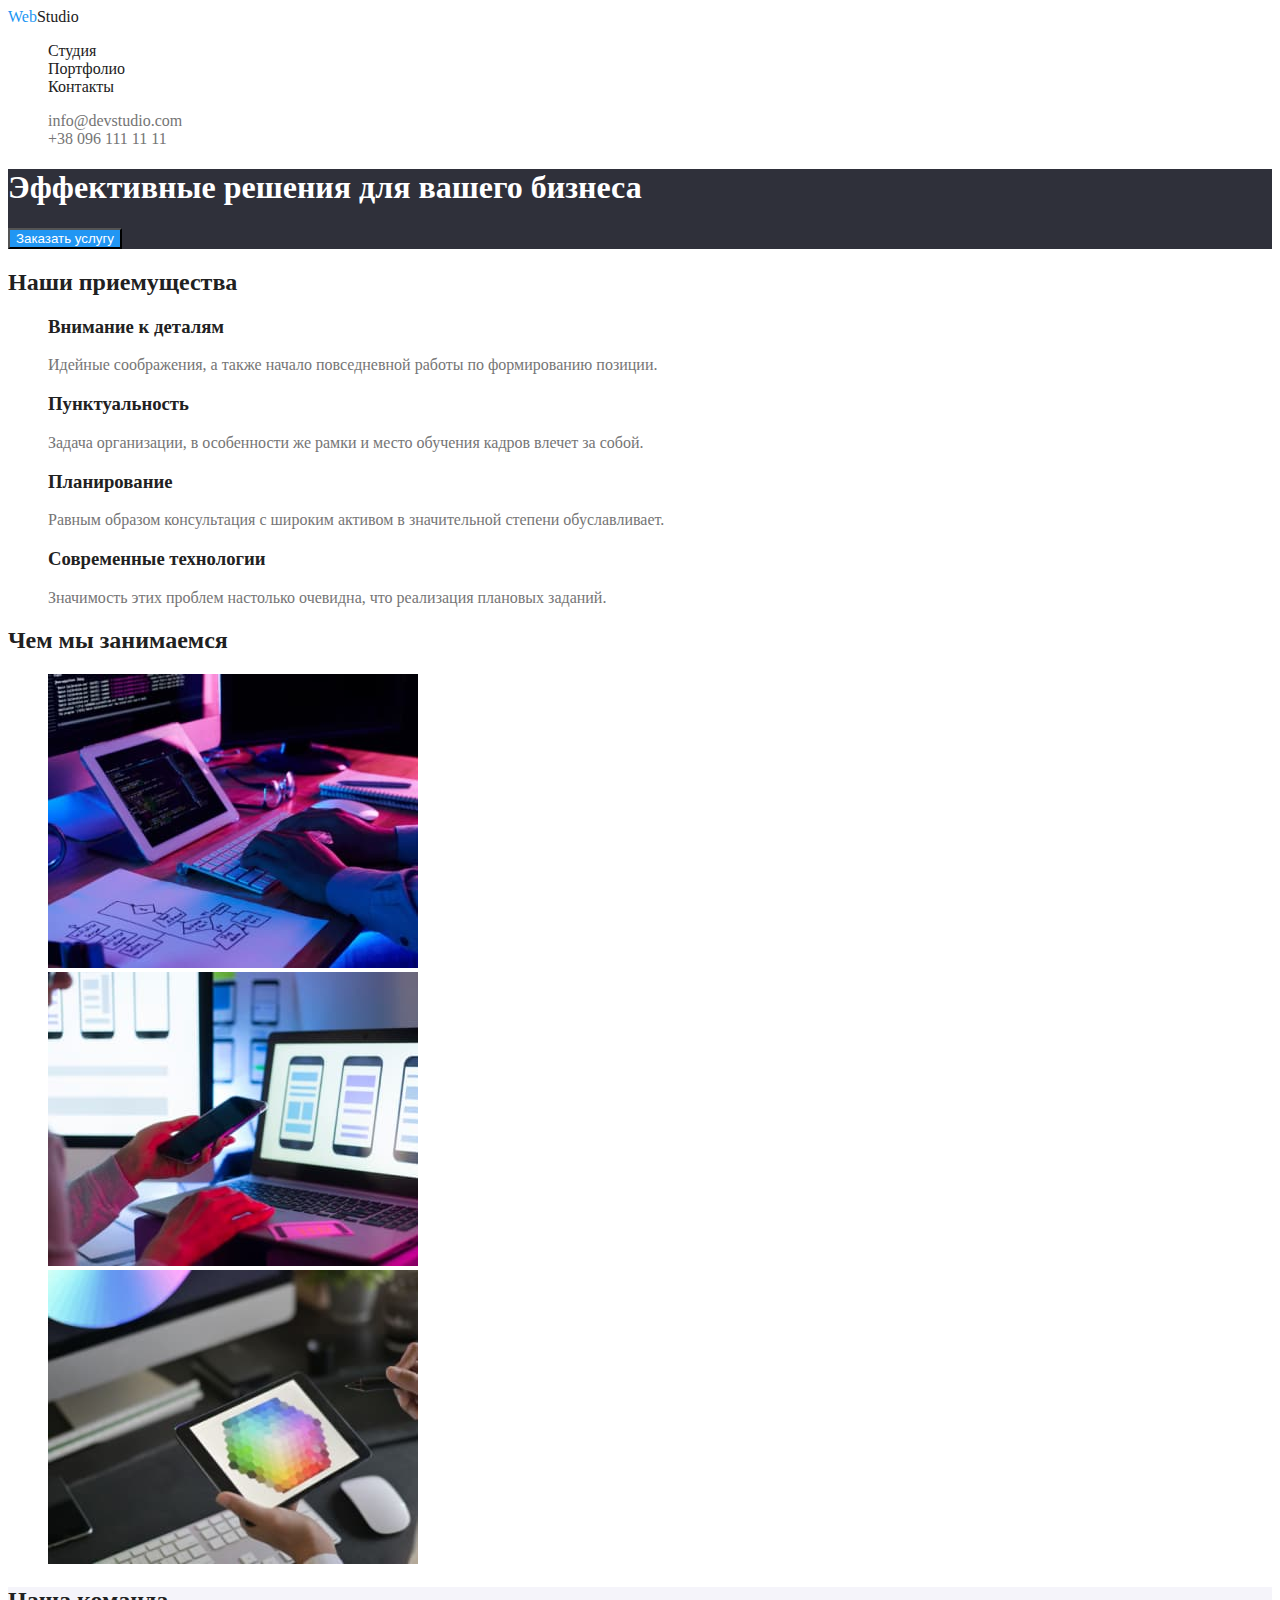
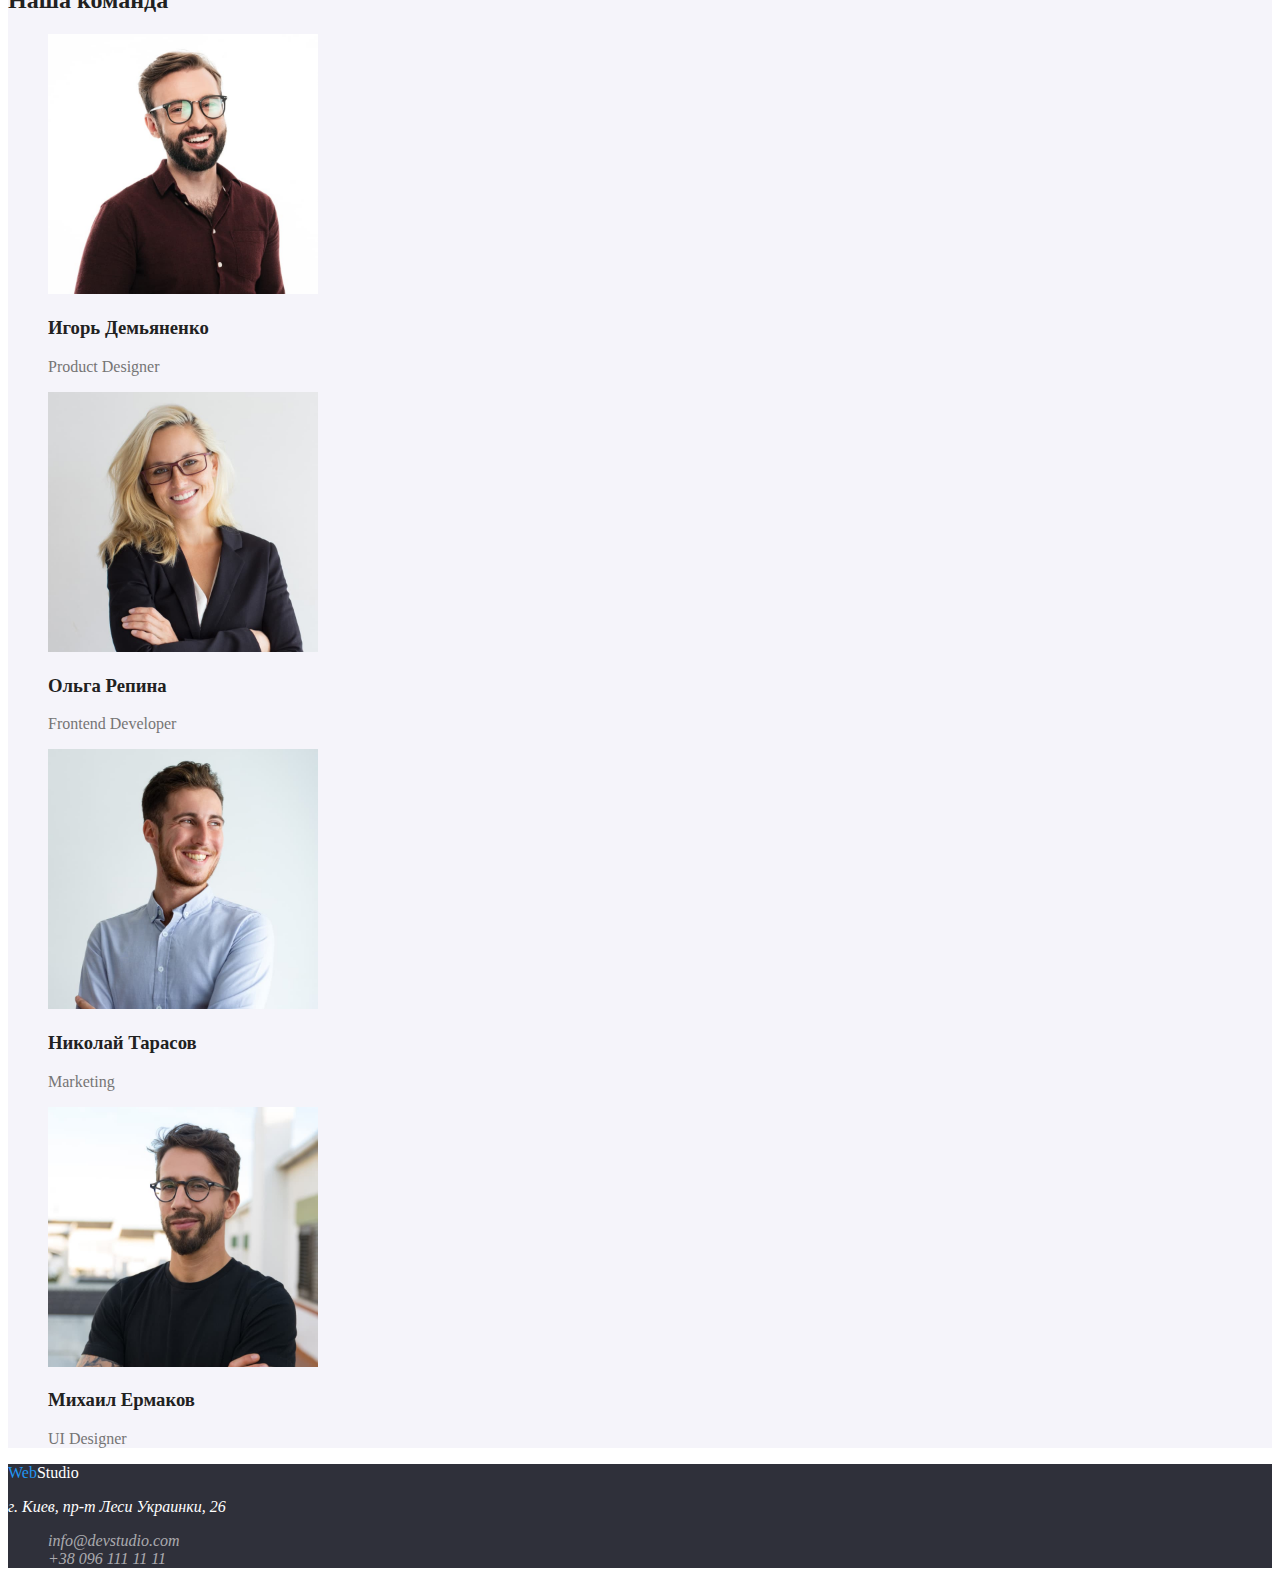
==== index.html @ 832d0efa "добавил портфолио" ====
<!DOCTYPE html>
<html lang="ru">
<head>
    <meta charset="UTF-8">
    <meta http-equiv="X-UA-Compatible" content="IE=edge">
    <meta name="viewport" content="width=device-width, initial-scale=1.0">
    <title>Document</title>
    <link rel="stylesheet" href="./styles/styles.css">
</head>
<body class="body">
    <!--Шапка сайта-->
    <header>
        <nav>
        <a href="./index.html" lang="en" class="logo link" ><span class="accent">Web</span>Studio</a>
        <ul class="site-nav list">
            <li><a href="./index.html" class="nav-link link">Студия</a></li>
            <li><a href="./portofolio.html" class="nav-link link">Портфолио</a></li>
            <li><a href="" class="nav-link link">Контакты</a></li>
        </ul>
        </nav>
        <ul class="contact-nav list">
            <li><a href="mailto:info@devstudio.com" class="contact-link link">info@devstudio.com</a></li>
            <li><a href="tel:+380961111111" class="contact-link link">+38 096 111 11 11</a></li>
        </ul>
    </header>
    <!--Основная часть нашего сайта-->
    <main>
        <!-- Герой -->
        <section class="hero">
        <h1 class="hero-title">Эффективные решения для вашего бизнеса</h1>
        <button type="button" class="hero-button">Заказать услугу</button>
        </section>
        <!--Приемущества-->
        <section class="section">
        <h2 class="section-title">Наши приемущества</h2>
        <ul>
            <li class="list">
                <h3 class="section-title">Внимание к деталям</h3>
                <p>Идейные соображения, а также начало повседневной работы по формированию позиции.</p>
            </li>
            <li class="list">
                <h3 class="section-title">Пунктуальность</h3>
                <p>Задача организации, в особенности же рамки и место обучения кадров влечет за собой.</p>
            </li>
            <li class="list">
                <h3 class="section-title">Планирование</h3>
                <p>Равным образом консультация с широким активом в значительной степени обуславливает.</p>
            </li>
            <li class="list">
                <h3 class="section-title">Современные технологии</h3>
                <p>Значимость этих проблем настолько очевидна, что реализация плановых заданий.</p>
            </li>
        </ul>
        </section>
        <!--Чем мы занимаемся-->
        <section class="section">
        <h2 class="section-title">Чем мы занимаемся</h2>
        <ul>
            <li class="list">
                <img src="./images/close-up-image-programer-working-his-desk-office_1098-18707.jpg.jpg" alt="рабочий процес програмирования" width="370">
            </li>
            <li class="list">
                <img src="./images/web-ui-designers-are-developing-application-smartphones-team-creators-is-working-interface-mobile-phones_8119-2713.jpg.jpg"
                alt="разработка для телефона" width="370">
            </li>
            <li class="list">
                <img src="./images/creative-artist-web-design-with-working-colour-selection-graphic-tablet_35674-1119.jpg.jpg" alt="работа с подбором цвета" width="370">
            </li>
        </ul>
        </section>
        <!--Наша команда-->
        <section class="section team">
        <h2 class="section-title">Наша команда</h2>
        <ul>
            <li class="list">
                <img src="./images/demianenko.jpg" alt="Игорь Демьяненко" width="270">
                <h3 class="section-title">Игорь Демьяненко</h3>
                <p lang="en">Product Designer</p>
            </li>
            <li class="list">
                <img src="./images/repina.jpg" alt="Ольга Репина" width="270">
                <h3 class="section-title">Ольга Репина</h3>
                <p lang="en">Frontend Developer</p>
            </li>
            <li class="list">
                <img src="./images/tarasov.jpg" alt="Николай Тарасов" width="270">
                <h3 class="section-title">Николай Тарасов</h3>
                <p lang="en">Marketing</p>
            </li>
            <li class="list">
                <img src="./images/ermakov.jpg" alt="" width="270"> 
                <h3 class="section-title">Михаил Ермаков</h3>
                <p lang="en">UI Designer</p>
            </li>
        </ul>
        </section>
    </main>
    <!--Подвал-->
    <footer class="footer">
        <a href="./index.html" lang="en" class="footer-logo link"><span class="footer-accent">Web</span>Studio</a>
        <address>
            <p class="footer-adress">г. Киев, пр-т Леси Украинки, 26</p>
            <ul>
                <li class="list"><a href="mailto:info@devstudio.com" class="footer-contact link">info@devstudio.com</a></li>
                <li class="list"><a href="tel:+380961111111" class="footer-contact link">+38 096 111 11 11</a></li>
            </ul>
        </address>
    </footer>
</body>
</html>
---- styles/styles.css ----
/* голубой цвет #2196F3; */
/* черный цвет #212121*/
/* серый цвет #757575*/
/* белый цвет #FFFFFF*/

:root{
    --title-text-color: #212121;
    --primary-text-color: #757575;
    --accent-color: #2196F3;
    --white-color: #FFFFFF;
    --basic-background-color: #2F303A;
    --secondary-background-color: #F5F4FA;
    --secondary-text-color:rgba(255, 255, 255, 0.6);
}

.body{
    color:var(--primary-text-color);
    background-color: var(--white-color);
}
 /*Убирает подчеркивание с ссылок*/
.link{
    text-decoration: none;
}
/*Убираем точку в списке*/
.list{
    list-style: none;
}

/* Шапка сайта*/
.logo {
    color:var(--title-text-color);
}
.logo .accent{
    color:var(--accent-color);
}

/* навигация на другие страницы*/
.site-nav .nav-link{
    color:var(--title-text-color);
}
.site-nav .nav-link:focus,
.nav-link:hover {
    color:var(--accent-color);
}

/*связаться*/
.contact-nav .contact-link{
    color:var(--primary-text-color);
}

.contact-nav .contact-link:hover,
.contact-link:focus{
    color:var(--accent-color);
}

/* main */
/*Hero*/
.hero{
    background-color:var(--basic-background-color);
}
.hero-title{
    color: var(--white-color);
}
.hero-button{
    background-color: var(--accent-color);
    color:var(--white-color);
}

/* Цвет заголовков*/
.section-title{
    color:var(--title-text-color)
}
/*Team*/
.team{
    background-color: var(--secondary-background-color);
}

/*footer*/
.footer{
    background-color:var(--basic-background-color);
}

.footer-logo{
    color:var(--white-color)
}
.footer-logo .footer-accent{
    color:var(--accent-color)
}

.footer .footer-adress{
    color:var(--white-color)
}
.footer .footer-contact{
    color:var(--secondary-text-color);
}

/*Дизайн кнопок на портфолио*/
.section .portfolio-button{
    color:var(--title-text-color);
    background-color:var(--secondary-background-color);
}

.section .portfolio-button:hover,
.portfolio-button:focus{
    color: var(--white-color);
    background-color:var(--accent-color);
}
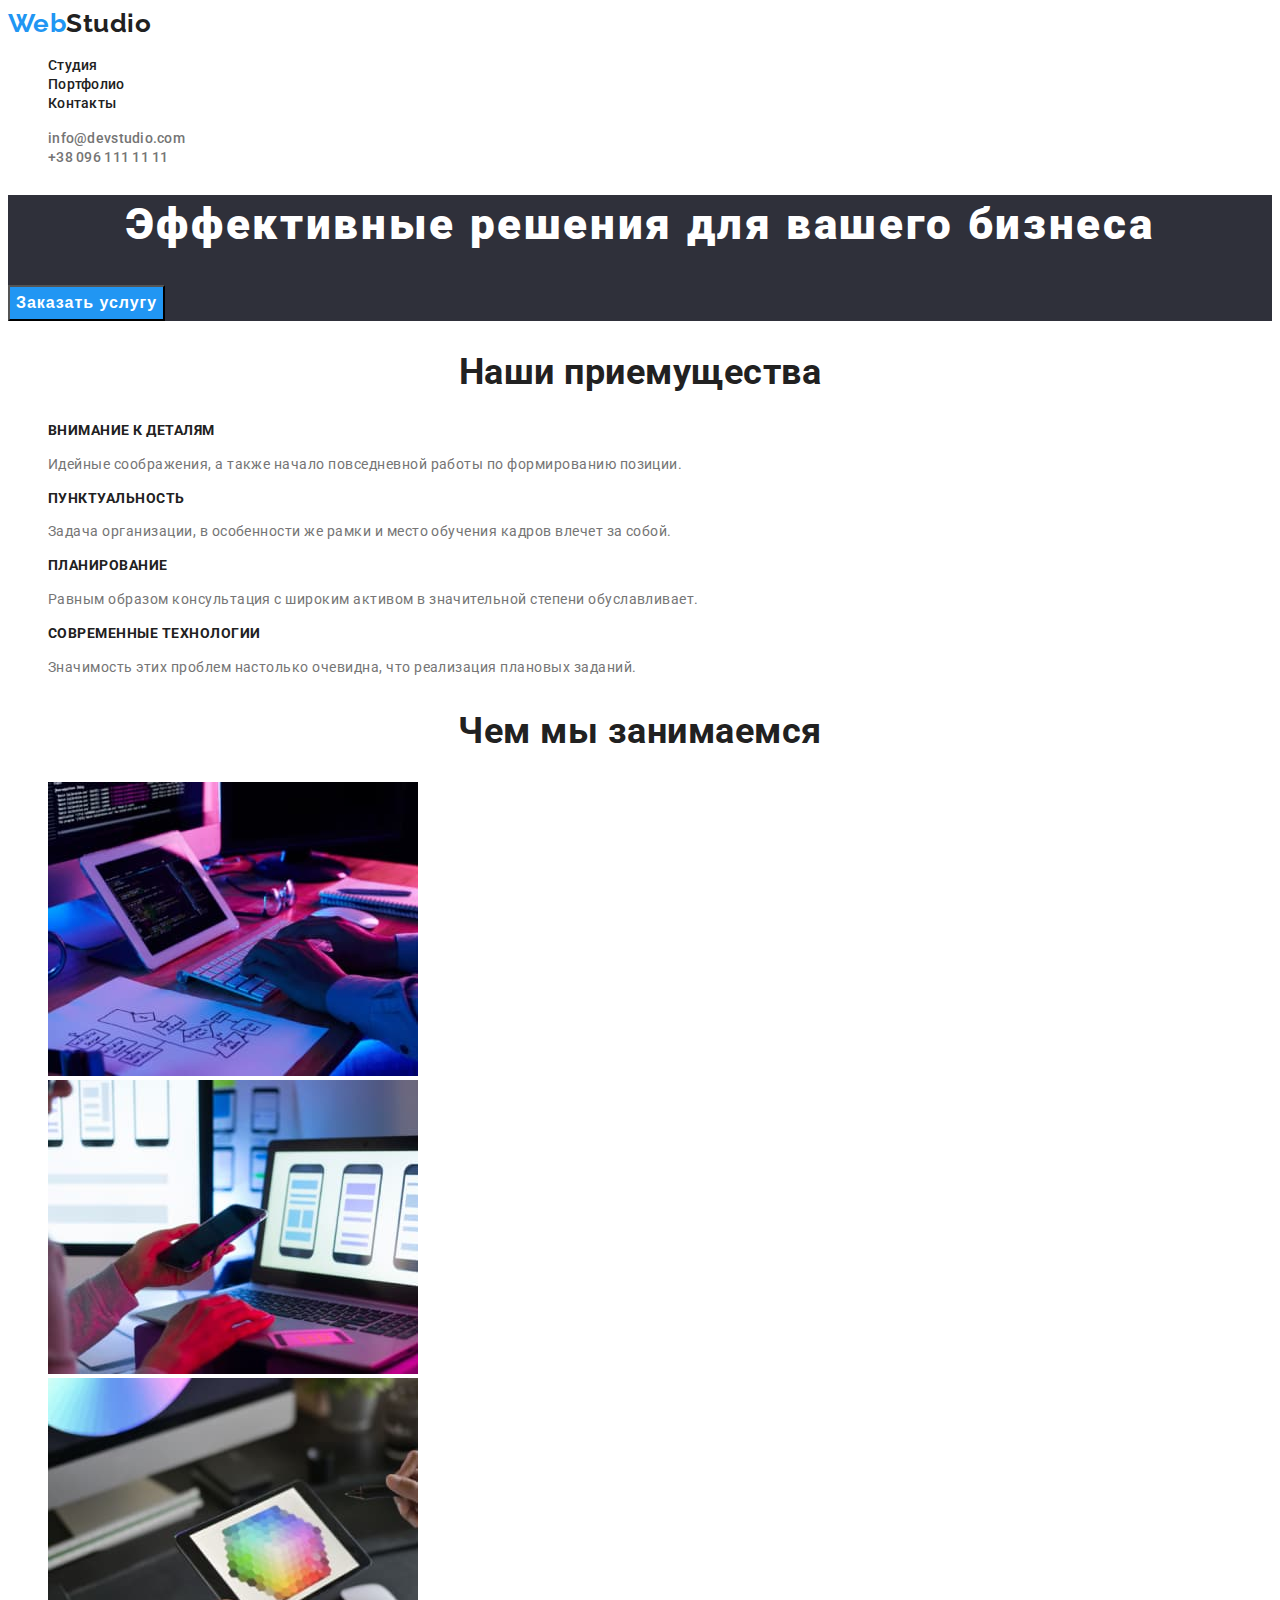
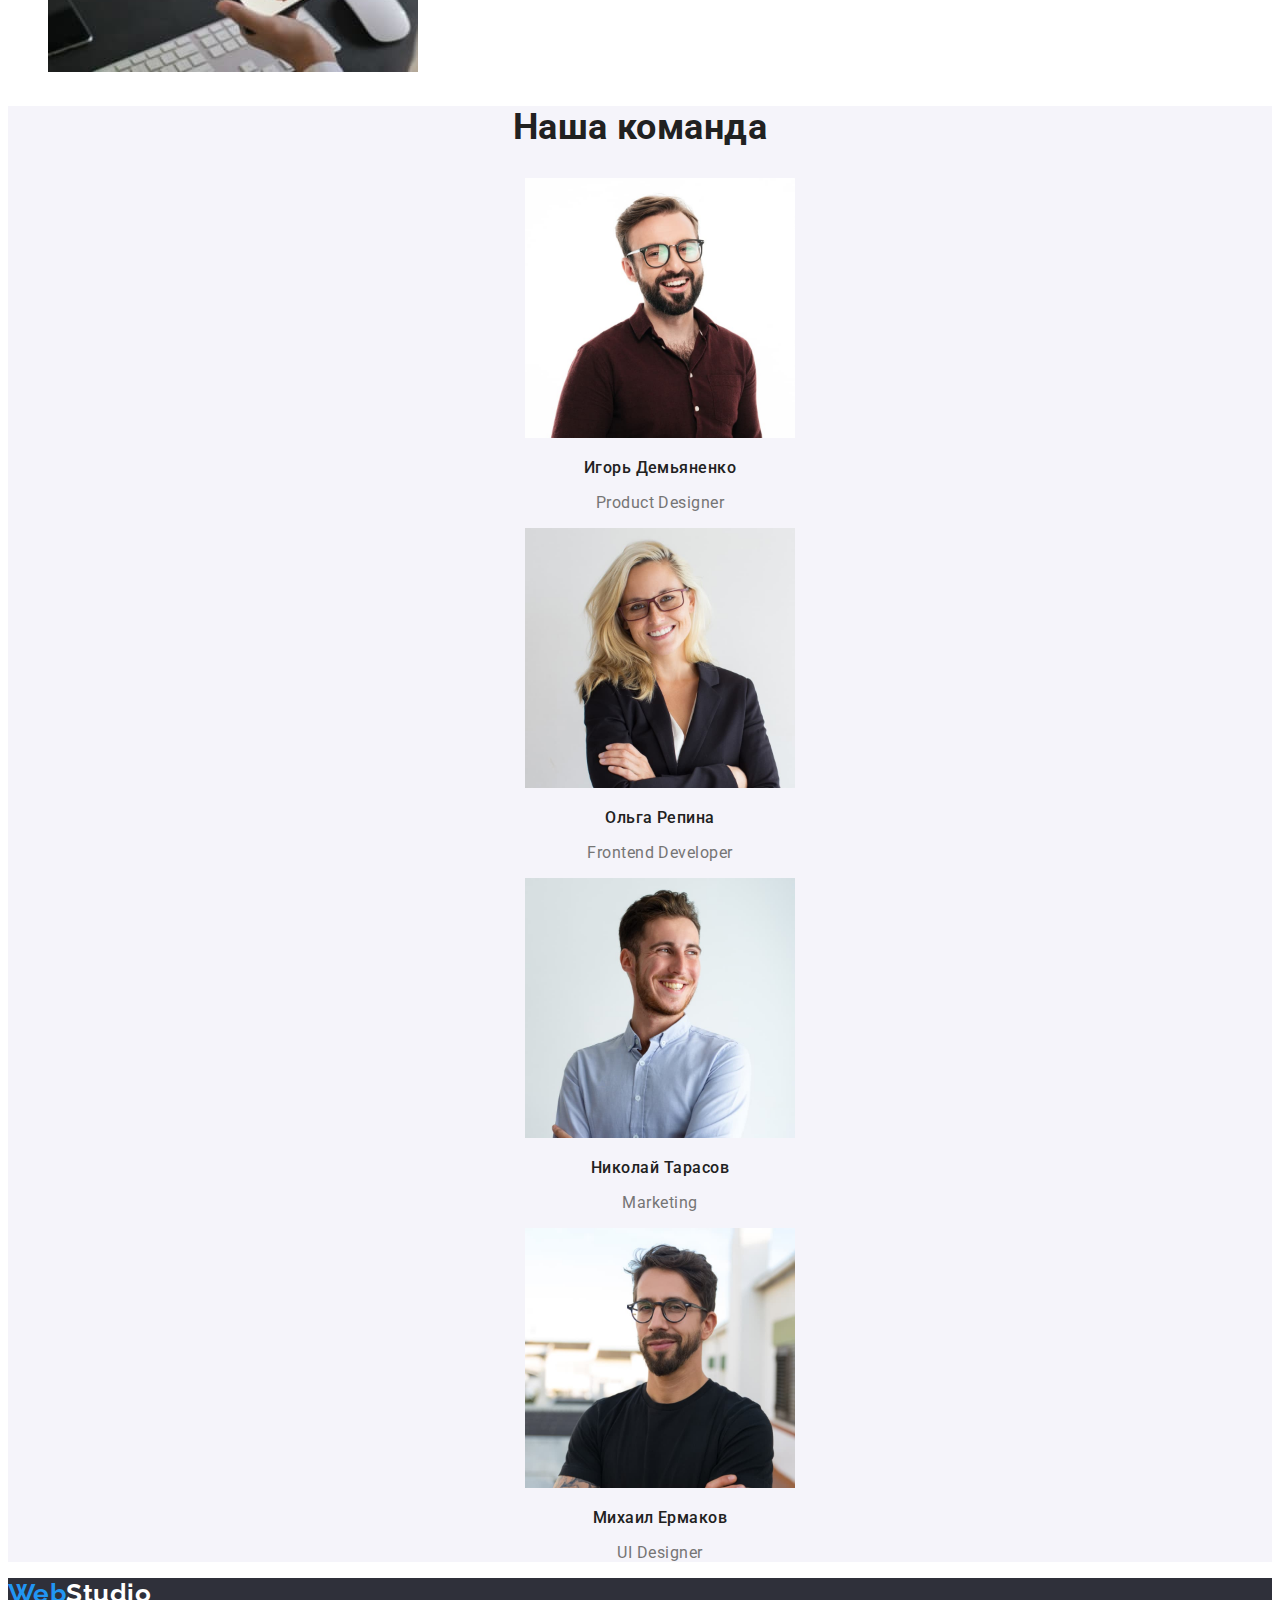
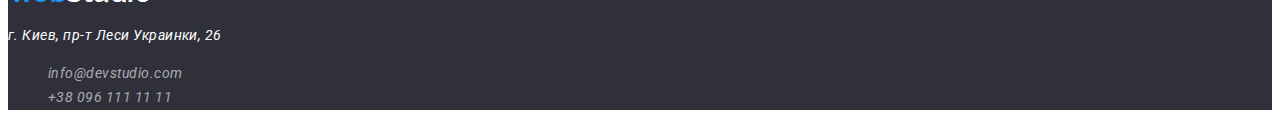
==== commit d65c77cd: "добавил оформление текста и цвета страницы" ====
--- a/index.html
+++ b/index.html
@@ -5,9 +5,11 @@
     <meta http-equiv="X-UA-Compatible" content="IE=edge">
     <meta name="viewport" content="width=device-width, initial-scale=1.0">
     <title>Document</title>
+    <link href="https://fonts.googleapis.com/css2?family=Raleway:wght@700&family=Roboto:wght@400;500;700;900&display=swap"
+        rel="stylesheet">
     <link rel="stylesheet" href="./styles/styles.css">
 </head>
-<body class="body">
+<body>
     <!--Шапка сайта-->
     <header>
         <nav>
@@ -34,21 +36,21 @@
         <section class="section">
         <h2 class="section-title">Наши приемущества</h2>
         <ul>
-            <li class="list">
+            <li class="advantage-list list">
                 <h3 class="section-title">Внимание к деталям</h3>
-                <p>Идейные соображения, а также начало повседневной работы по формированию позиции.</p>
+                <p class="text">Идейные соображения, а также начало повседневной работы по формированию позиции.</p>
             </li>
-            <li class="list">
+            <li class="advantage-list list">
                 <h3 class="section-title">Пунктуальность</h3>
-                <p>Задача организации, в особенности же рамки и место обучения кадров влечет за собой.</p>
+                <p class="text">Задача организации, в особенности же рамки и место обучения кадров влечет за собой.</p>
             </li>
-            <li class="list">
+            <li class="advantage-list list">
                 <h3 class="section-title">Планирование</h3>
-                <p>Равным образом консультация с широким активом в значительной степени обуславливает.</p>
+                <p class="text">Равным образом консультация с широким активом в значительной степени обуславливает.</p>
             </li>
-            <li class="list">
+            <li class="advantage-list list">
                 <h3 class="section-title">Современные технологии</h3>
-                <p>Значимость этих проблем настолько очевидна, что реализация плановых заданий.</p>
+                <p class="text">Значимость этих проблем настолько очевидна, что реализация плановых заданий.</p>
             </li>
         </ul>
         </section>
@@ -72,22 +74,22 @@
         <section class="section team">
         <h2 class="section-title">Наша команда</h2>
         <ul>
-            <li class="list">
+            <li class="team-list list">
                 <img src="./images/demianenko.jpg" alt="Игорь Демьяненко" width="270">
                 <h3 class="section-title">Игорь Демьяненко</h3>
                 <p lang="en">Product Designer</p>
             </li>
-            <li class="list">
+            <li class="team-list list">
                 <img src="./images/repina.jpg" alt="Ольга Репина" width="270">
                 <h3 class="section-title">Ольга Репина</h3>
                 <p lang="en">Frontend Developer</p>
             </li>
-            <li class="list">
+            <li class="team-list list">
                 <img src="./images/tarasov.jpg" alt="Николай Тарасов" width="270">
                 <h3 class="section-title">Николай Тарасов</h3>
                 <p lang="en">Marketing</p>
             </li>
-            <li class="list">
+            <li class="team-list list">
                 <img src="./images/ermakov.jpg" alt="" width="270"> 
                 <h3 class="section-title">Михаил Ермаков</h3>
                 <p lang="en">UI Designer</p>
@@ -97,7 +99,7 @@
     </main>
     <!--Подвал-->
     <footer class="footer">
-        <a href="./index.html" lang="en" class="footer-logo link"><span class="footer-accent">Web</span>Studio</a>
+        <a href="./index.html" lang="en" class="footer-logo logo link"><span class="footer-accent">Web</span>Studio</a>
         <address>
             <p class="footer-adress">г. Киев, пр-т Леси Украинки, 26</p>
             <ul>
--- a/styles/styles.css
+++ b/styles/styles.css
@@ -13,9 +13,11 @@
     --secondary-text-color:rgba(255, 255, 255, 0.6);
 }
 
-.body{
+body{
     color:var(--primary-text-color);
     background-color: var(--white-color);
+    font-family: Roboto, sans-serif;
+    letter-spacing: 0.03em;
 }
  /*Убирает подчеркивание с ссылок*/
 .link{
@@ -29,14 +31,23 @@
 /* Шапка сайта*/
 .logo {
     color:var(--title-text-color);
+    font-family: Raleway;
+        font-weight: 700;
+        font-size: 26px;
+        line-height: 1.19;
 }
 .logo .accent{
     color:var(--accent-color);
 }
 
 /* навигация на другие страницы*/
-.site-nav .nav-link{
+.site-nav .nav-link,
+.contact-nav .contact-link{
     color:var(--title-text-color);
+        font-weight: 500;
+        font-size: 14px;
+        line-height: 1.14;
+        letter-spacing: 0.02em;
 }
 .site-nav .nav-link:focus,
 .nav-link:hover {
@@ -60,28 +71,70 @@
 }
 .hero-title{
     color: var(--white-color);
+    font-weight: 900;
+    font-size: 44px;
+    line-height: 1.36;
+    text-align: center;
+    letter-spacing: 0.06em;
 }
 .hero-button{
     background-color: var(--accent-color);
     color:var(--white-color);
+    font-weight: 700;
+     font-size: 16px;
+    line-height: 1.88;
+    letter-spacing: 0.06em;
 }
 
 /* Цвет заголовков*/
 .section-title{
-    color:var(--title-text-color)
+    color:var(--title-text-color);
+    font-weight: 700;
+    font-size: 36px;
+    line-height: 1.17;
+    text-align: center;
+}
+
+/*приемущества*/
+.advantage-list .section-title{
+    color: var(--title-text-color);
+    font-weight: 700;
+    font-size: 14px;
+    line-height: 1.14;
+    text-transform: uppercase;
+    text-align: start;
+}
+.advantage-list .text{
+    font-weight: 400;
+    font-size: 14px;
+    line-height: 1.71;
 }
 /*Team*/
 .team{
     background-color: var(--secondary-background-color);
+    font-weight: 400;
+    font-size: 16px;
+    line-height: 1.19;
+    text-align: center;
 }
+
+.team-list .section-title{
+    font-weight: 500;
+    font-size: 16px;
+    line-height: 1.19;
+}
+
 
 /*footer*/
 .footer{
     background-color:var(--basic-background-color);
+    font-weight: 400;
+    font-size: 14px;
+    line-height: 1.71;
 }
 
 .footer-logo{
-    color:var(--white-color)
+    color:var(--white-color);
 }
 .footer-logo .footer-accent{
     color:var(--accent-color)
@@ -98,10 +151,28 @@
 .section .portfolio-button{
     color:var(--title-text-color);
     background-color:var(--secondary-background-color);
+    font-weight: 500;
+    font-size: 16px;
+    line-height: 1.62;
+    text-align: center;
 }
 
 .section .portfolio-button:hover,
 .portfolio-button:focus{
     color: var(--white-color);
     background-color:var(--accent-color);
+}
+
+.portfolio-title{
+    color: var(--title-text-color);
+    font-weight: 700;
+    font-size: 18px;
+    line-height: 2.0;
+    letter-spacing: 0.06em;
+}
+
+.portfolio-text{
+    font-weight: 400;
+    font-size: 16px;
+    line-height: 1.88;
 }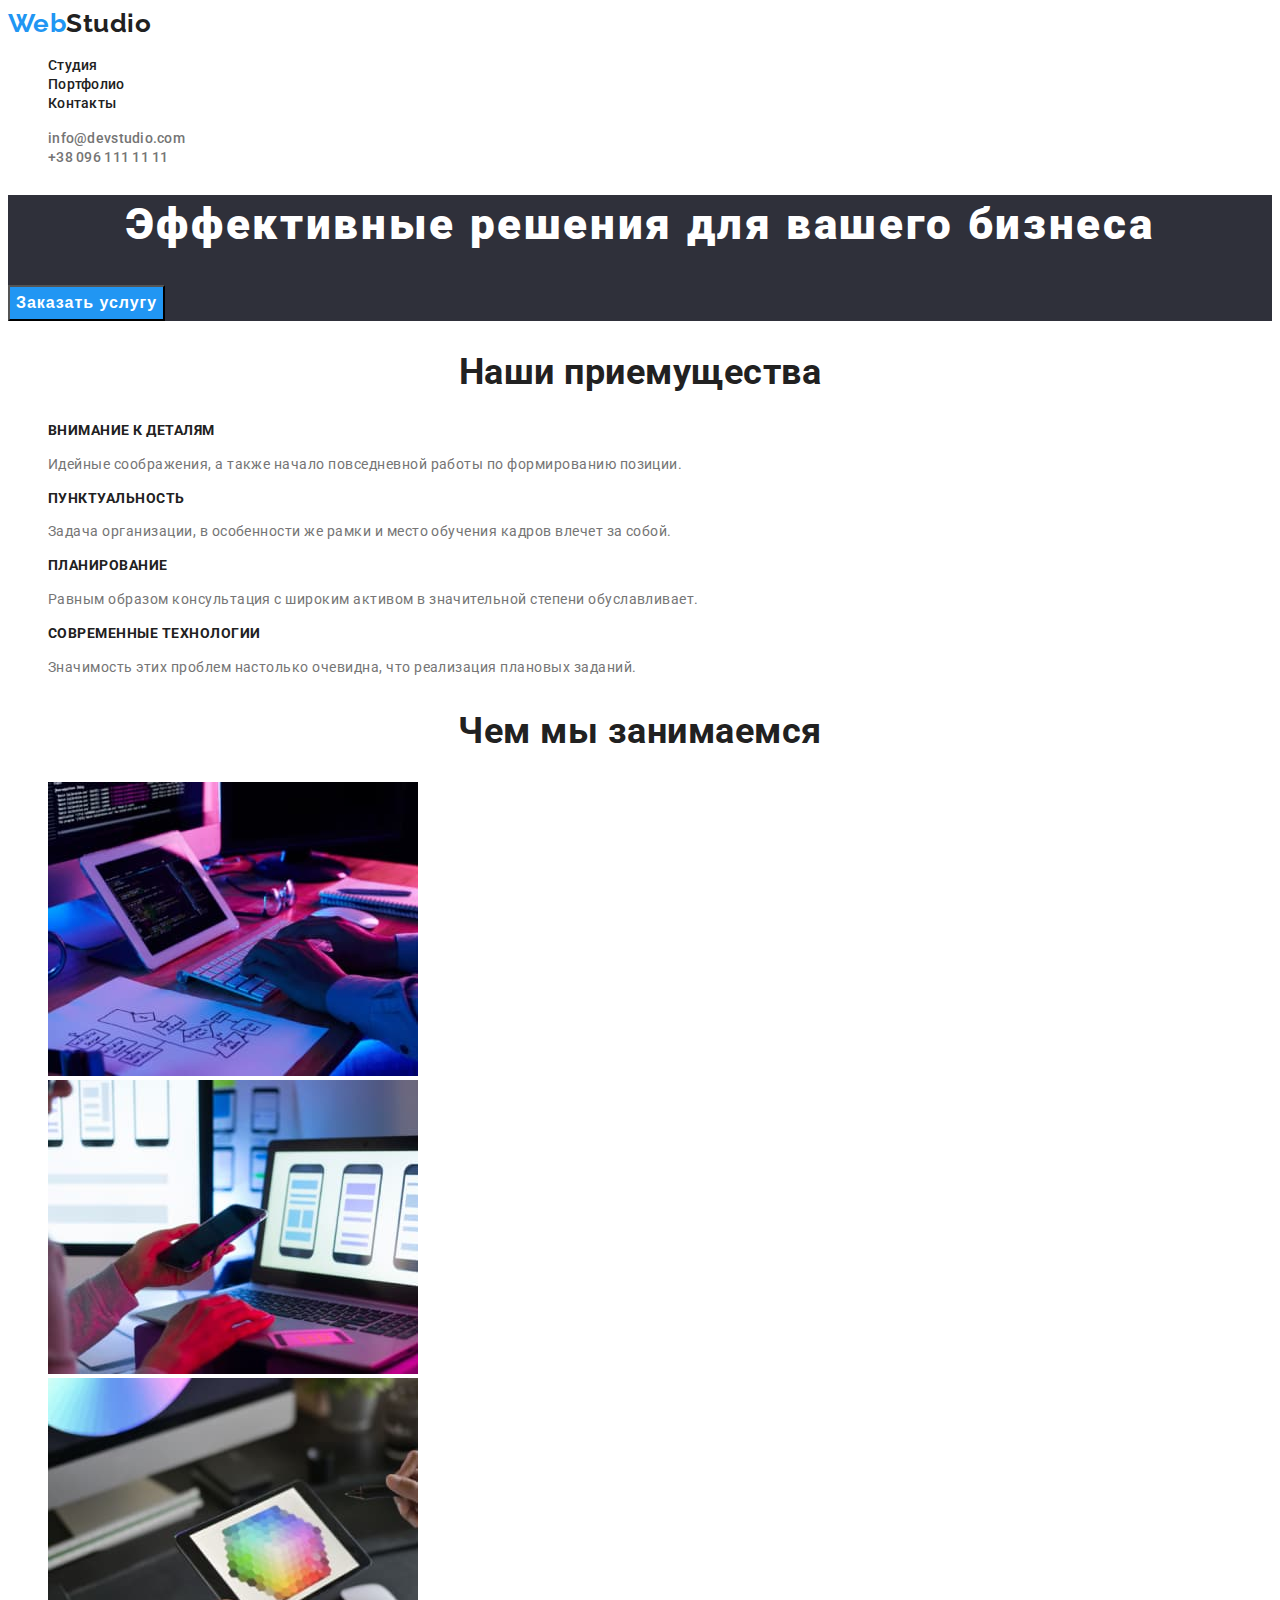
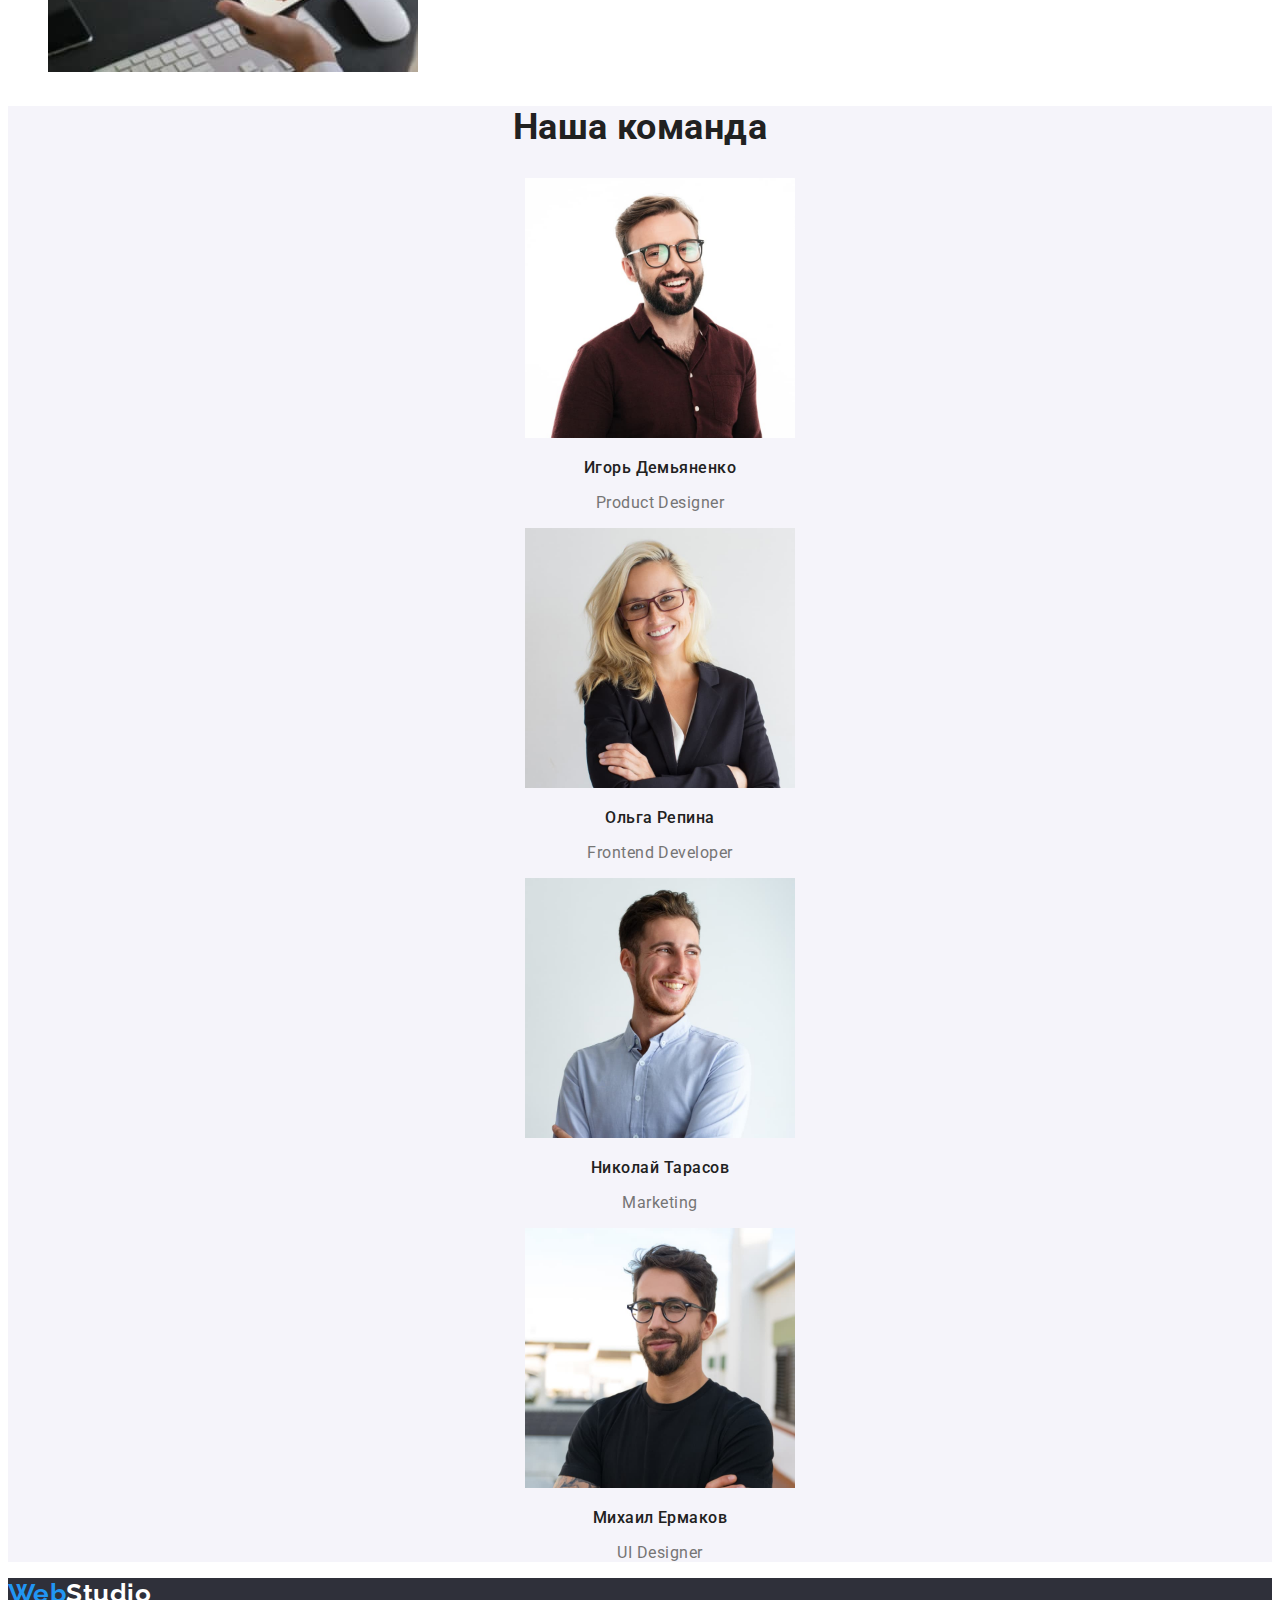
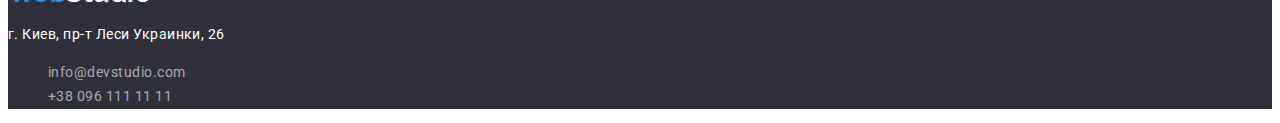
==== commit 96066d40: "исправил текст футера" ====
--- a/index.html
+++ b/index.html
@@ -100,11 +100,11 @@
     <!--Подвал-->
     <footer class="footer">
         <a href="./index.html" lang="en" class="footer-logo logo link"><span class="footer-accent">Web</span>Studio</a>
-        <address>
-            <p class="footer-adress">г. Киев, пр-т Леси Украинки, 26</p>
+        <address class="address">
+            <p>г. Киев, пр-т Леси Украинки, 26</p>
             <ul>
-                <li class="list"><a href="mailto:info@devstudio.com" class="footer-contact link">info@devstudio.com</a></li>
-                <li class="list"><a href="tel:+380961111111" class="footer-contact link">+38 096 111 11 11</a></li>
+                <li class="list"><a href="mailto:info@devstudio.com" class="address-contact link">info@devstudio.com</a></li>
+                <li class="list"><a href="tel:+380961111111" class="address-contact link">+38 096 111 11 11</a></li>
             </ul>
         </address>
     </footer>
--- a/styles/styles.css
+++ b/styles/styles.css
@@ -78,12 +78,17 @@
     letter-spacing: 0.06em;
 }
 .hero-button{
+    cursor: pointer;
     background-color: var(--accent-color);
     color:var(--white-color);
     font-weight: 700;
      font-size: 16px;
     line-height: 1.88;
     letter-spacing: 0.06em;
+}
+
+.hero-button:hover, .hero-button:focus{
+    text-decoration: underline;
 }
 
 /* Цвет заголовков*/
@@ -105,14 +110,12 @@
     text-align: start;
 }
 .advantage-list .text{
-    font-weight: 400;
     font-size: 14px;
     line-height: 1.71;
 }
 /*Team*/
 .team{
     background-color: var(--secondary-background-color);
-    font-weight: 400;
     font-size: 16px;
     line-height: 1.19;
     text-align: center;
@@ -128,9 +131,6 @@
 /*footer*/
 .footer{
     background-color:var(--basic-background-color);
-    font-weight: 400;
-    font-size: 14px;
-    line-height: 1.71;
 }
 
 .footer-logo{
@@ -140,15 +140,20 @@
     color:var(--accent-color)
 }
 
-.footer .footer-adress{
-    color:var(--white-color)
+.address{
+    font-style: normal;
+        font-size: 14px;
+        line-height: 1.71;
+        color: var(--white-color);
 }
-.footer .footer-contact{
+
+.footer .address-contact{
     color:var(--secondary-text-color);
 }
 
 /*Дизайн кнопок на портфолио*/
 .section .portfolio-button{
+    cursor: pointer;
     color:var(--title-text-color);
     background-color:var(--secondary-background-color);
     font-weight: 500;
@@ -172,7 +177,6 @@
 }
 
 .portfolio-text{
-    font-weight: 400;
     font-size: 16px;
     line-height: 1.88;
 }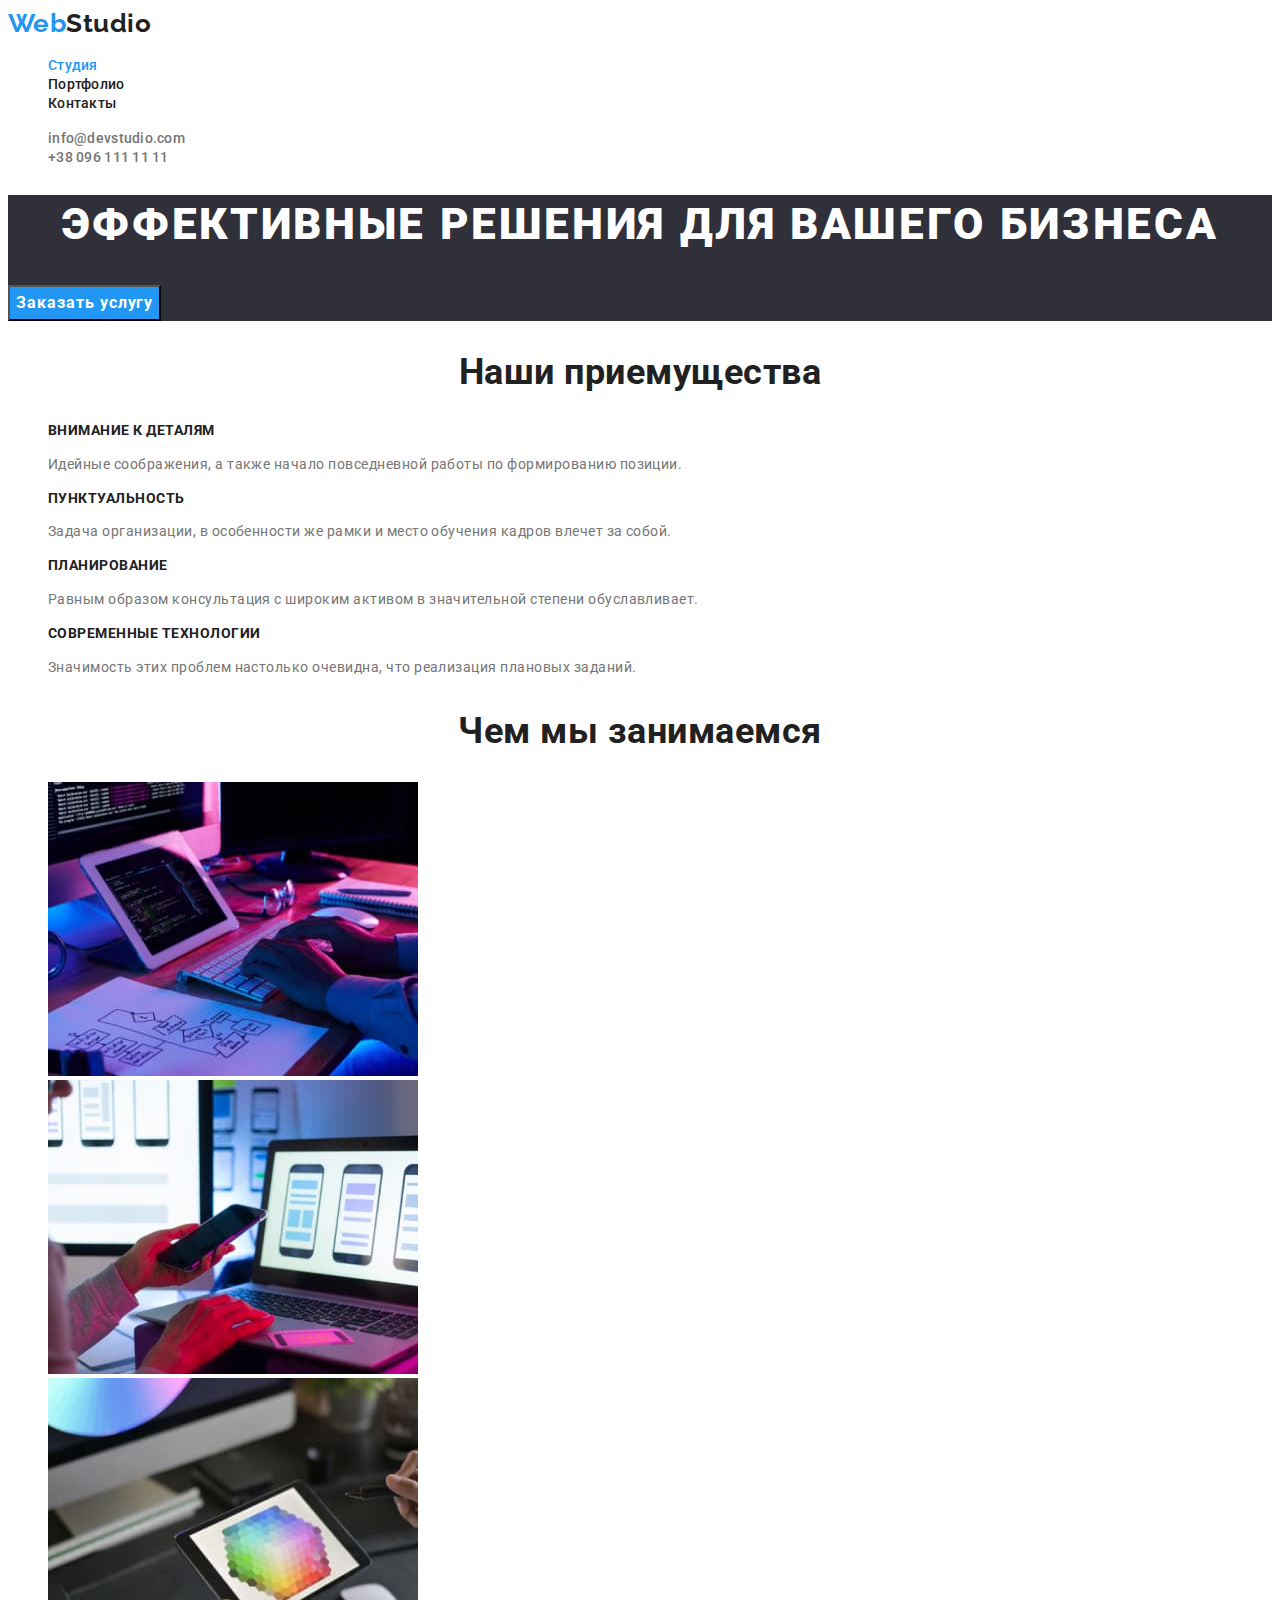
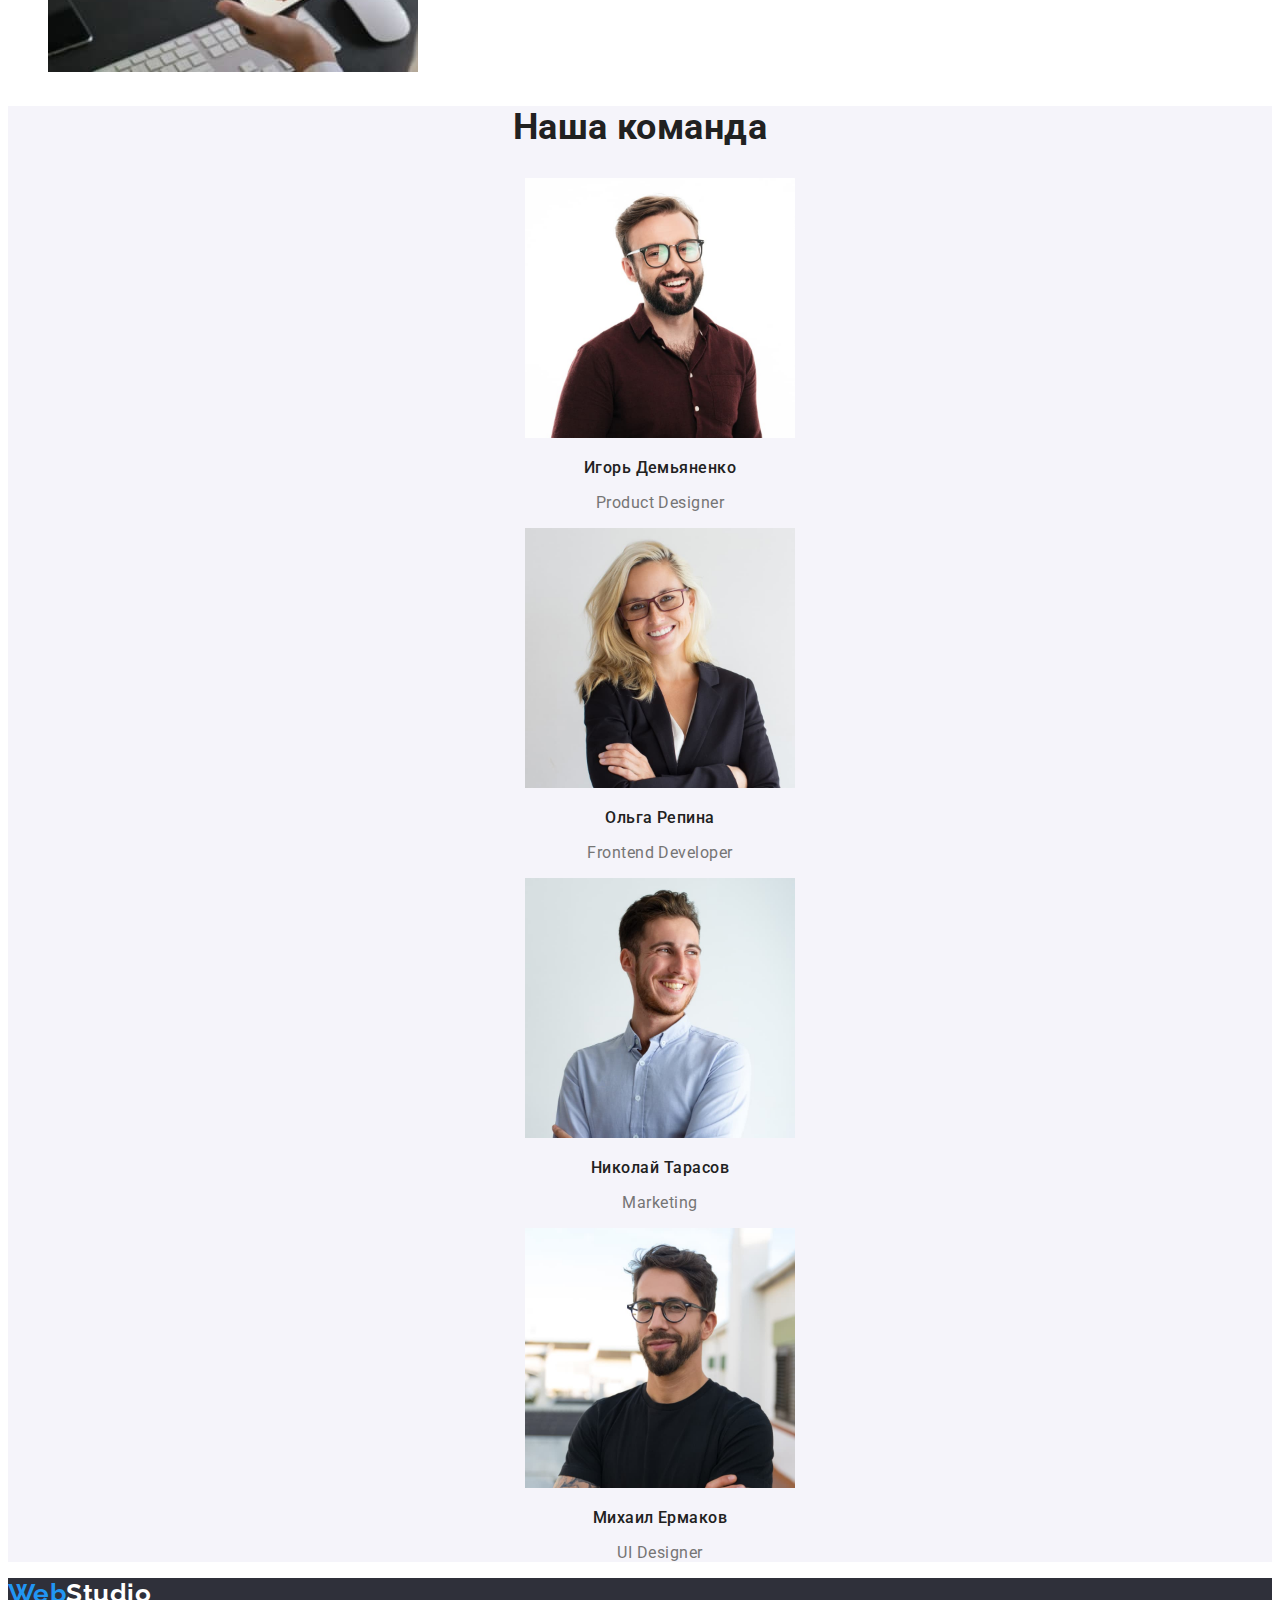
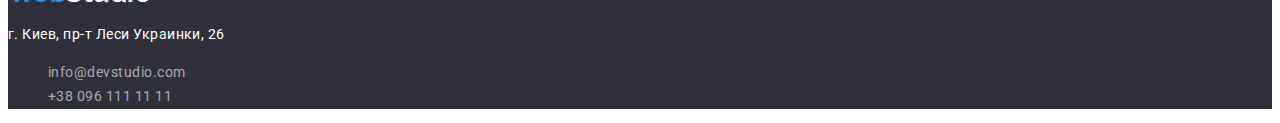
==== commit b87cc7db: "наследовал шрифт для кнопок" ====
--- a/index.html
+++ b/index.html
@@ -15,7 +15,7 @@
         <nav>
         <a href="./index.html" lang="en" class="logo link" ><span class="accent">Web</span>Studio</a>
         <ul class="site-nav list">
-            <li><a href="./index.html" class="nav-link link">Студия</a></li>
+            <li><a href="./index.html" class="nav-link current link">Студия</a></li>
             <li><a href="./portofolio.html" class="nav-link link">Портфолио</a></li>
             <li><a href="" class="nav-link link">Контакты</a></li>
         </ul>
--- a/styles/styles.css
+++ b/styles/styles.css
@@ -49,9 +49,14 @@
         line-height: 1.14;
         letter-spacing: 0.02em;
 }
+
 .site-nav .nav-link:focus,
 .nav-link:hover {
     color:var(--accent-color);
+}
+
+.site-nav .nav-link.current{
+    color: var(--accent-color);
 }
 
 /*связаться*/
@@ -76,11 +81,13 @@
     line-height: 1.36;
     text-align: center;
     letter-spacing: 0.06em;
+    text-transform: uppercase;
 }
 .hero-button{
     cursor: pointer;
     background-color: var(--accent-color);
     color:var(--white-color);
+    font-family: inherit;
     font-weight: 700;
      font-size: 16px;
     line-height: 1.88;
@@ -156,6 +163,7 @@
     cursor: pointer;
     color:var(--title-text-color);
     background-color:var(--secondary-background-color);
+    font-family: inherit;
     font-weight: 500;
     font-size: 16px;
     line-height: 1.62;
@@ -177,6 +185,5 @@
 }
 
 .portfolio-text{
-    font-size: 16px;
     line-height: 1.88;
 }